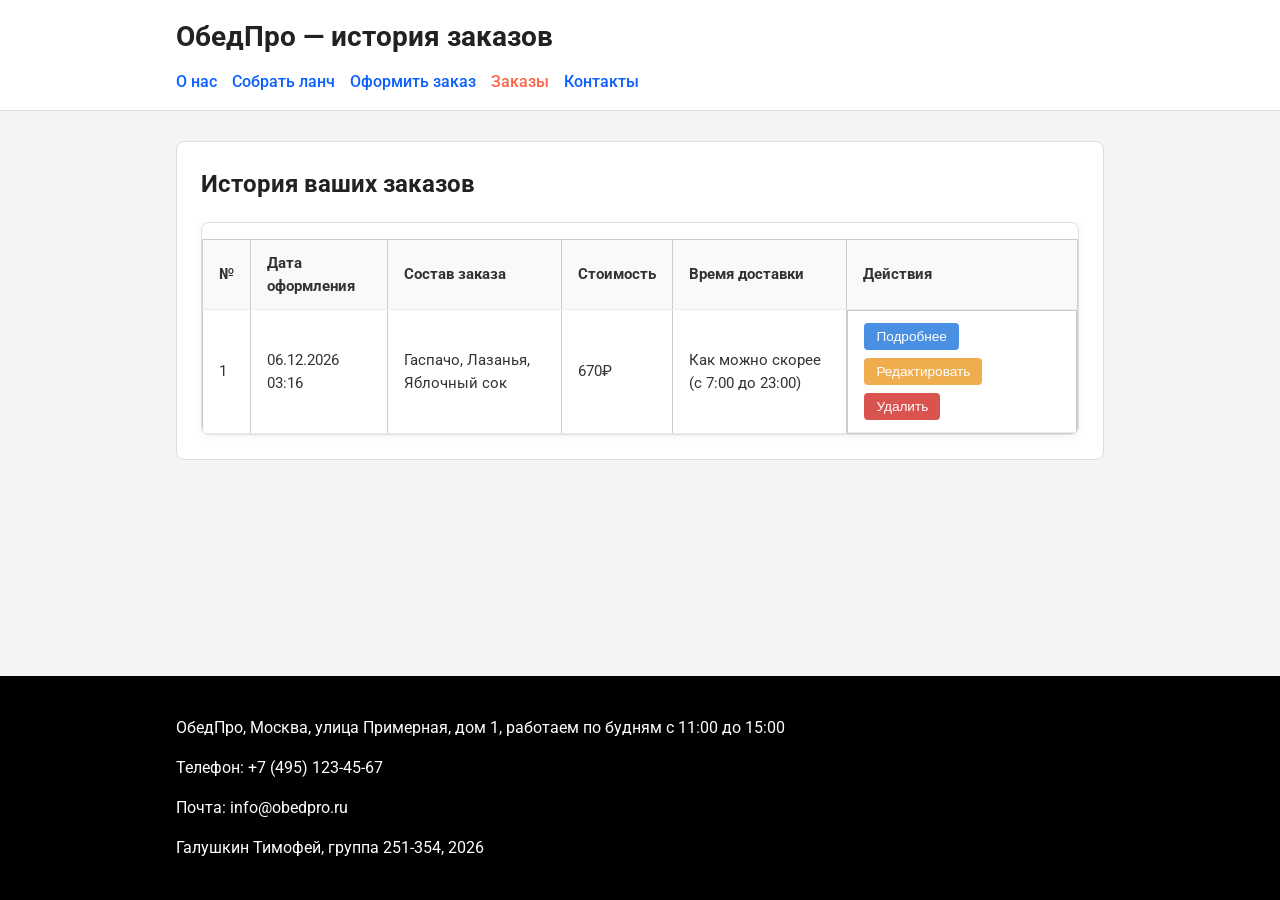
==== orders.html @ 2d9fc801 "lab9: orders history, view/edit/delete modals, REST API integration, theory notes" ====
<!DOCTYPE html>
<html lang="ru">
    <head>
        <meta charset="utf-8">
        <meta name="viewport"
            content="width=device-width, initial-scale=1.0">
        <title>ОбедПро — история заказов</title>
        <link rel="preconnect" href="https://fonts.googleapis.com">
        <link rel="preconnect"
            href="https://fonts.gstatic.com" crossorigin>
        <link rel="stylesheet"
            href="https://fonts.googleapis.com/css2?family=Roboto:wght@400;500;700&amp;display=swap">
        <link rel="stylesheet" href="css/style.css">
        <link rel="stylesheet" href="css/order.css">
        <link rel="stylesheet" href="css/orders.css">
    </head>
    <body>
        <header class="site-header">
            <div class="container header-inner">
                <h1 class="logo">ОбедПро — история заказов</h1>
                <nav class="site-nav">
                    <ul>
                        <li>
                            <a href="index.html#about">О нас</a>
                        </li>
                        <li>
                            <a href="lunch.html">Собрать ланч</a>
                        </li>
                        <li>
                            <a href="order.html">Оформить заказ</a>
                        </li>
                        <li>
                            <a href="orders.html" class="active">Заказы</a>
                        </li>
                        <li>
                            <a href="#contacts">Контакты</a>
                        </li>
                    </ul>
                </nav>
            </div>
        </header>
        <main class="container">
            <section class="orders-section">
                <h2>История ваших заказов</h2>
                <p id="orders-empty-msg" class="empty-message" hidden>
                    У вас пока нет оформленных заказов. Чтобы сделать заказ,
                    перейдите на страницу
                    <a href="lunch.html">Собрать ланч</a>.
                </p>
                <div class="table-wrapper" id="orders-table-wrapper">
                    <table class="orders-table">
                        <thead>
                            <tr>
                                <th>№</th>
                                <th>Дата оформления</th>
                                <th>Состав заказа</th>
                                <th>Стоимость</th>
                                <th>Время доставки</th>
                                <th>Действия</th>
                            </tr>
                        </thead>
                        <tbody id="orders-tbody"></tbody>
                    </table>
                </div>
            </section>
        </main>

        <!-- Модальное окно просмотра -->
        <div class="modal-overlay" id="view-modal" hidden>
            <div class="modal-card">
                <div class="modal-header">
                    <h3>Просмотр заказа</h3>
                    <button type="button" class="modal-close"
                        data-action="close">×</button>
                </div>
                <div class="modal-body" id="view-modal-body"></div>
                <div class="modal-footer">
                    <button type="button" class="btn-primary"
                        data-action="close">Ок</button>
                </div>
            </div>
        </div>

        <!-- Модальное окно редактирования -->
        <div class="modal-overlay" id="edit-modal" hidden>
            <div class="modal-card">
                <div class="modal-header">
                    <h3>Редактирование заказа</h3>
                    <button type="button" class="modal-close"
                        data-action="close">×</button>
                </div>
                <form id="edit-order-form">
                    <div class="modal-body">
                        <label for="edit-name">Имя</label>
                        <input type="text" id="edit-name"
                            name="full_name" required>
                        <label for="edit-email">Email</label>
                        <input type="email" id="edit-email"
                            name="email" required>
                        <label for="edit-phone">Номер телефона</label>
                        <input type="tel" id="edit-phone"
                            name="phone" required>
                        <label for="edit-address">Адрес доставки</label>
                        <input type="text" id="edit-address"
                            name="delivery_address" required>
                        <fieldset>
                            <legend>Время доставки:</legend>
                            <label class="check-label">
                                <input type="radio" name="delivery_type"
                                    value="now" id="edit-delivery-now" required>
                                Как можно скорее
                            </label>
                            <label class="check-label">
                                <input type="radio" name="delivery_type"
                                    value="by_time" id="edit-delivery-time"
                                    required>
                                К указанному времени
                            </label>
                        </fieldset>
                        <label for="edit-time">Укажите время доставки</label>
                        <input type="time" id="edit-time"
                            name="delivery_time" min="07:00" max="23:00"
                            step="300">
                        <label for="edit-comment">Комментарий к заказу</label>
                        <textarea id="edit-comment" name="comment"
                            rows="4"></textarea>
                    </div>
                    <div class="modal-footer">
                        <button type="button" class="btn-secondary"
                            data-action="close">Отмена</button>
                        <button type="submit"
                            class="btn-primary">Сохранить</button>
                    </div>
                </form>
            </div>
        </div>

        <!-- Модальное окно подтверждения удаления -->
        <div class="modal-overlay" id="delete-modal" hidden>
            <div class="modal-card">
                <div class="modal-header">
                    <h3>Удаление заказа</h3>
                    <button type="button" class="modal-close"
                        data-action="close">×</button>
                </div>
                <div class="modal-body">
                    <p>Вы уверены, что хотите удалить этот заказ?</p>
                </div>
                <div class="modal-footer">
                    <button type="button" class="btn-secondary"
                        data-action="close">Отмена</button>
                    <button type="button" class="btn-danger"
                        id="confirm-delete-btn">Да</button>
                </div>
            </div>
        </div>

        <footer class="site-footer" id="contacts">
            <div class="container">
                <p>
                    ОбедПро, Москва, улица Примерная, дом 1,
                    работаем по будням с 11:00 до 15:00
                </p>
                <p>
                    Телефон:
                    <a href="tel:+74951234567">+7 (495) 123-45-67</a>
                </p>
                <p>
                    Почта:
                    <a href="mailto:info@obedpro.ru">info@obedpro.ru</a>
                </p>
                <p>Галушкин Тимофей, группа 251-354, 2026</p>
            </div>
        </footer>
        <script src="js/storage.js"></script>
        <script src="js/dishes.js"></script>
        <script src="js/combo.js"></script>
        <script src="js/orders.js"></script>
    </body>
</html>
---- css/style.css ----
* {
    box-sizing: border-box;
}

body {
    font-family: "Roboto", Arial, sans-serif;
    font-size: 16px;
    font-weight: 400;
    line-height: 1.5;
    color: #333333;
    background-color: #f4f4f4;
    margin: 0;
    padding: 0;
    display: flex;
    flex-direction: column;
    min-height: 100vh;
}

.container {
    max-width: 960px;
    margin: 0 auto;
    padding: 0 16px;
}

.site-header {
    background-color: #ffffff;
    margin: 0;
    padding: 16px 0;
    border-bottom: 1px solid #dddddd;
}

.header-inner {
    margin: 0 auto;
    padding: 0 16px;
}

.logo {
    font-size: 28px;
    font-weight: 700;
    color: #222222;
    margin: 0 0 12px 0;
}

.site-nav {
    margin: 0;
    padding: 0;
}

.site-nav ul {
    list-style: none;
    margin: 0;
    padding: 0;
    display: flex;
    gap: 15px;
    flex-wrap: wrap;
}

.site-nav a {
    font-family: "Roboto", Arial, sans-serif;
    font-size: 16px;
    font-weight: 500;
    color: #0b5fff;
    text-decoration: none;
}

.site-nav a:hover {
    color: #ff6600;
    text-decoration: underline;
}

.site-nav a.active {
    color: tomato;
}

main {
    margin: 24px auto;
    padding: 0 16px;
    flex: 1 0 auto;
    width: 100%;
}

section {
    background-color: #ffffff;
    margin: 0 0 24px 0;
    padding: 24px;
    border: 1px solid #dddddd;
    border-radius: 8px;
}

h2 {
    font-size: 24px;
    font-weight: 700;
    color: #222222;
    margin-top: 0;
}

p {
    font-size: 16px;
    color: #333333;
}

ul {
    font-size: 16px;
    color: #333333;
}

figure {
    margin: 16px 0;
    padding: 12px;
    border: 1px solid #dddddd;
    background-color: #fafafa;
}

figcaption {
    font-size: 14px;
    color: #666666;
    margin-top: 8px;
}

img {
    width: 100%;
    height: auto;
    max-width: 640px;
}

table {
    width: 100%;
    border: 1px solid #cccccc;
    border-collapse: collapse;
    margin-top: 16px;
}

caption {
    font-size: 16px;
    font-weight: 500;
    margin-bottom: 8px;
}

th,
td {
    border: 1px solid #cccccc;
    padding: 8px 12px;
    text-align: left;
    font-size: 15px;
}

th {
    font-weight: 700;
    background-color: #eeeeee;
}

.site-footer {
    background-color: black;
    color: white;
    margin: 0;
    padding: 24px 0;
}

.site-footer p {
    color: white;
}

.site-footer a {
    font-family: "Roboto", Arial, sans-serif;
    font-size: 16px;
    color: white;
    text-decoration: none;
}

.site-footer a:hover {
    color: #ffcc00;
}

@media (max-width: 800px) {
    .site-nav ul {
        justify-content: space-between;
    }

    .about img {
        width: 500px;
    }
}

@media (max-width: 600px) {
    .logo {
        text-align: center;
    }

    .site-nav ul {
        flex-direction: column;
        align-items: center;
    }

    .site-nav a {
        font-size: 20px;
    }

    .about img {
        width: 100%;
    }

    th,
    td {
        font-size: 13px;
    }
}

@media (max-width: 400px) {
    th,
    td {
        font-size: 11px;
    }
}
---- css/order.css ----
.order-section h2 {
    text-align: center;
}

.order-section h3 {
    font-size: 20px;
    font-weight: 500;
    margin-top: 0;
}

#order-empty {
    font-size: 18px;
    font-weight: 700;
}

.order-category {
    margin: 12px 0;
}

.order-category-name {
    font-size: 18px;
    font-weight: 700;
    margin: 0;
}

.order-category-dish {
    margin: 4px 0 0 0;
}

.order-total-value {
    font-size: 24px;
    margin: 4px 0 0 0;
}

.dish.selected {
    border: 2px solid tomato;
}

.notice-overlay {
    position: fixed;
    top: 0;
    left: 0;
    width: 100%;
    height: 100%;
    display: flex;
    align-items: center;
    justify-content: center;
    background-color: rgba(0, 0, 0, 0.5);
    z-index: 100;
}

.notice {
    background-color: white;
    border: 1px solid #333333;
    padding: 32px;
    max-width: 400px;
    text-align: center;
}

.notice p {
    font-size: 18px;
    margin: 0 0 16px 0;
}

.notice button {
    padding: 8px 24px;
    border: 1px solid #333333;
    border-radius: 20px;
    background-color: white;
    cursor: pointer;
    font-family: "Roboto", Arial, sans-serif;
    font-size: 16px;
}

.notice button:hover {
    background-color: tomato;
    color: white;
}

.order-columns {
    display: grid;
    grid-template-columns: 1fr 1fr;
    gap: 40px;
}

.order-block label {
    display: block;
    margin: 12px 0 4px 0;
}

.order-block select,
.order-block textarea,
.order-block input[type="text"],
.order-block input[type="email"],
.order-block input[type="tel"],
.order-block input[type="time"] {
    width: 100%;
    max-width: 370px;
    padding: 8px 10px;
    border: 1px solid #cccccc;
    border-radius: 4px;
    font-family: "Roboto", Arial, sans-serif;
    font-size: 16px;
    background-color: white;
}

.order-block textarea {
    min-height: 120px;
    resize: vertical;
}

.check-label {
    font-weight: 400;
}

.order-block input[type="checkbox"],
.order-block input[type="radio"] {
    margin-right: 6px;
}

.order-block fieldset {
    border: none;
    padding: 0;
    margin: 12px 0 0 0;
}

.order-block legend {
    padding: 0;
    margin-bottom: 4px;
}

.hint {
    font-size: 14px;
    font-style: italic;
    color: #666666;
    margin: 4px 0 0 0;
}

.form-buttons {
    display: flex;
    gap: 10px;
    margin-top: 16px;
}

.form-buttons button {
    padding: 8px 24px;
    border: 1px solid #333333;
    border-radius: 4px;
    background-color: white;
    cursor: pointer;
    font-family: "Roboto", Arial, sans-serif;
    font-size: 16px;
}

.form-buttons button:hover {
    background-color: #eeeeee;
}

@media (max-width: 600px) {
    .order-columns {
        grid-template-columns: 1fr;
    }
}

.btn-delete {
    background-color: #d9534f;
    color: #fff;
    border: none;
    border-radius: 4px;
    padding: 8px 16px;
    cursor: pointer;
    font-weight: 500;
    transition: background-color 0.2s;
}

.btn-delete:hover {
    background-color: #c9302c;
}

.empty-message {
    padding: 24px;
    background-color: #fdf2e9;
    border: 1px dashed #e25b26;
    border-radius: 8px;
    text-align: center;
    font-size: 1.1rem;
    margin: 20px 0;
}

.empty-message a {
    color: #e25b26;
    font-weight: 700;
    text-decoration: underline;
}

.order-composition {
    margin-bottom: 40px;
}
---- css/orders.css ----
.orders-section {
    margin: 30px 0 60px;
}

.table-wrapper {
    overflow-x: auto;
    margin-top: 20px;
    background: #ffffff;
    border: 1px solid #e0e0e0;
    border-radius: 8px;
    box-shadow: 0 2px 8px rgba(0, 0, 0, 0.05);
}

.orders-table {
    width: 100%;
    border-collapse: collapse;
    text-align: left;
    font-size: 0.95rem;
}

.orders-table th,
.orders-table td {
    padding: 12px 16px;
    border-bottom: 1px solid #ebebeb;
    vertical-align: middle;
}

.orders-table th {
    background-color: #f8f9fa;
    font-weight: 700;
    color: #333333;
}

.orders-table tbody tr:hover {
    background-color: #fcfcfc;
}

.orders-actions {
    display: flex;
    gap: 8px;
    flex-wrap: wrap;
}

.btn-action {
    padding: 6px 12px;
    border: none;
    border-radius: 4px;
    font-size: 0.85rem;
    cursor: pointer;
    font-weight: 500;
    transition: background-color 0.2s, opacity 0.2s;
}

.btn-action-view {
    background-color: #4a90e2;
    color: #ffffff;
}

.btn-action-view:hover {
    background-color: #357abd;
}

.btn-action-edit {
    background-color: #f0ad4e;
    color: #ffffff;
}

.btn-action-edit:hover {
    background-color: #ec971f;
}

.btn-action-delete {
    background-color: #d9534f;
    color: #ffffff;
}

.btn-action-delete:hover {
    background-color: #c9302c;
}

/* Modals */
.modal-overlay {
    position: fixed;
    top: 0;
    left: 0;
    width: 100%;
    height: 100%;
    background-color: rgba(0, 0, 0, 0.6);
    display: flex;
    justify-content: center;
    align-items: center;
    z-index: 1000;
    padding: 20px;
}

.modal-overlay[hidden] {
    display: none;
}

.modal-card {
    background: #ffffff;
    border-radius: 8px;
    width: 100%;
    max-width: 580px;
    max-height: 90vh;
    overflow-y: auto;
    box-shadow: 0 10px 30px rgba(0, 0, 0, 0.25);
    display: flex;
    flex-direction: column;
}

.modal-header {
    display: flex;
    justify-content: space-between;
    align-items: center;
    padding: 16px 24px;
    border-bottom: 1px solid #e0e0e0;
}

.modal-header h3 {
    margin: 0;
    font-size: 1.3rem;
}

.modal-close {
    background: transparent;
    border: none;
    font-size: 1.8rem;
    line-height: 1;
    cursor: pointer;
    color: #888888;
}

.modal-close:hover {
    color: #000000;
}

.modal-body {
    padding: 20px 24px;
    flex-grow: 1;
}

.modal-footer {
    display: flex;
    justify-content: flex-end;
    gap: 12px;
    padding: 16px 24px;
    border-top: 1px solid #e0e0e0;
    background-color: #fafafa;
    border-radius: 0 0 8px 8px;
}

.btn-primary {
    background-color: #e25b26;
    color: #ffffff;
    border: none;
    padding: 9px 20px;
    border-radius: 4px;
    font-weight: 500;
    cursor: pointer;
}

.btn-primary:hover {
    background-color: #c94b1b;
}

.btn-secondary {
    background-color: #e0e0e0;
    color: #333333;
    border: none;
    padding: 9px 20px;
    border-radius: 4px;
    font-weight: 500;
    cursor: pointer;
}

.btn-secondary:hover {
    background-color: #cccccc;
}

.btn-danger {
    background-color: #d9534f;
    color: #ffffff;
    border: none;
    padding: 9px 20px;
    border-radius: 4px;
    font-weight: 500;
    cursor: pointer;
}

.btn-danger:hover {
    background-color: #c9302c;
}

.view-info-row {
    margin-bottom: 12px;
    display: flex;
    justify-content: space-between;
}

.view-info-label {
    font-weight: 500;
    color: #666666;
}

.view-dishes-table {
    width: 100%;
    margin-top: 16px;
    border-collapse: collapse;
}

.view-dishes-table th,
.view-dishes-table td {
    padding: 8px 10px;
    border-bottom: 1px solid #f0f0f0;
    font-size: 0.9rem;
}

.view-dishes-table th {
    background: #fdf2e9;
    color: #333;
}

.view-info-total {
    margin-top: 14px;
    font-weight: 700;
}
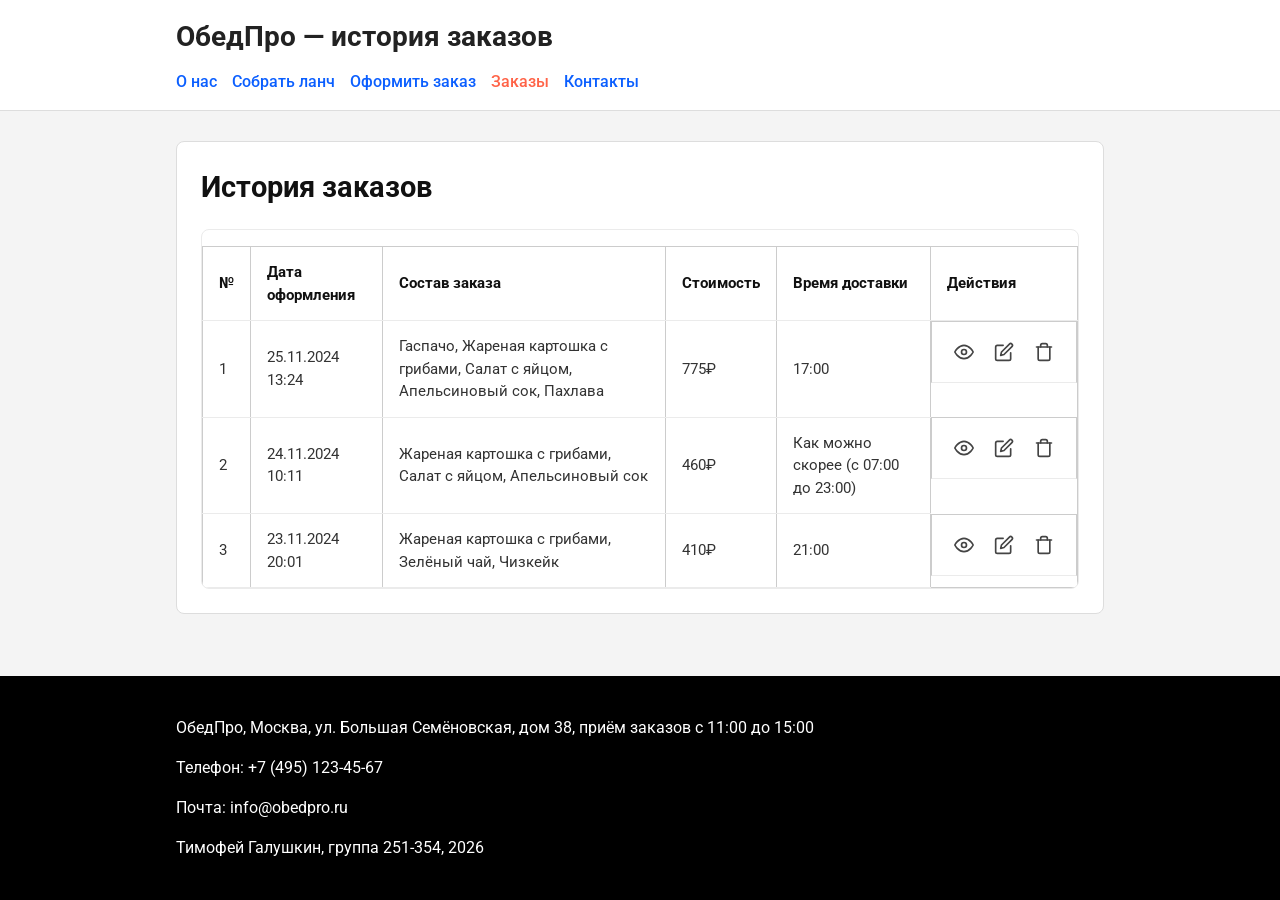
==== commit 3b44ad4e: "feat: update UI matching MosPolytech screenshots and add dynamic API base URL" ====
--- a/orders.html
+++ b/orders.html
@@ -41,7 +41,7 @@
         </header>
         <main class="container">
             <section class="orders-section">
-                <h2>История ваших заказов</h2>
+                <h2>История заказов</h2>
                 <p id="orders-empty-msg" class="empty-message" hidden>
                     У вас пока нет оформленных заказов. Чтобы сделать заказ,
                     перейдите на страницу
@@ -71,7 +71,7 @@
                 <div class="modal-header">
                     <h3>Просмотр заказа</h3>
                     <button type="button" class="modal-close"
-                        data-action="close">×</button>
+                        data-action="close" aria-label="Закрыть">×</button>
                 </div>
                 <div class="modal-body" id="view-modal-body"></div>
                 <div class="modal-footer">
@@ -87,49 +87,80 @@
                 <div class="modal-header">
                     <h3>Редактирование заказа</h3>
                     <button type="button" class="modal-close"
-                        data-action="close">×</button>
+                        data-action="close" aria-label="Закрыть">×</button>
                 </div>
                 <form id="edit-order-form">
                     <div class="modal-body">
-                        <label for="edit-name">Имя</label>
-                        <input type="text" id="edit-name"
-                            name="full_name" required>
-                        <label for="edit-email">Email</label>
-                        <input type="email" id="edit-email"
-                            name="email" required>
-                        <label for="edit-phone">Номер телефона</label>
-                        <input type="tel" id="edit-phone"
-                            name="phone" required>
-                        <label for="edit-address">Адрес доставки</label>
-                        <input type="text" id="edit-address"
-                            name="delivery_address" required>
-                        <fieldset>
-                            <legend>Время доставки:</legend>
-                            <label class="check-label">
-                                <input type="radio" name="delivery_type"
-                                    value="now" id="edit-delivery-now" required>
-                                Как можно скорее
-                            </label>
-                            <label class="check-label">
-                                <input type="radio" name="delivery_type"
-                                    value="by_time" id="edit-delivery-time"
-                                    required>
-                                К указанному времени
-                            </label>
-                        </fieldset>
-                        <label for="edit-time">Укажите время доставки</label>
-                        <input type="time" id="edit-time"
-                            name="delivery_time" min="07:00" max="23:00"
-                            step="300">
-                        <label for="edit-comment">Комментарий к заказу</label>
-                        <textarea id="edit-comment" name="comment"
-                            rows="4"></textarea>
+                        <div class="modal-info-row">
+                            <span class="modal-info-label">Дата оформления</span>
+                            <span id="edit-order-date"></span>
+                        </div>
+
+                        <h4 class="modal-section-title">Доставка</h4>
+                        <div class="form-group">
+                            <label for="edit-name">Имя получателя</label>
+                            <input type="text" id="edit-name"
+                                name="full_name" required>
+                        </div>
+                        <div class="form-group">
+                            <label for="edit-address">Адрес доставки</label>
+                            <input type="text" id="edit-address"
+                                name="delivery_address" required>
+                        </div>
+                        <div class="form-group">
+                            <span class="form-group-label">Тип доставки</span>
+                            <div class="radio-group">
+                                <label class="radio-label">
+                                    <input type="radio" name="delivery_type"
+                                        value="now" id="edit-delivery-now"
+                                        required>
+                                    Как можно скорее
+                                </label>
+                                <label class="radio-label">
+                                    <input type="radio" name="delivery_type"
+                                        value="by_time" id="edit-delivery-time"
+                                        required>
+                                    Ко времени
+                                </label>
+                            </div>
+                        </div>
+                        <div class="form-group">
+                            <label for="edit-time">Время доставки</label>
+                            <input type="time" id="edit-time"
+                                name="delivery_time" min="07:00" max="23:00"
+                                step="300">
+                        </div>
+                        <div class="form-group">
+                            <label for="edit-phone">Телефон</label>
+                            <input type="tel" id="edit-phone"
+                                name="phone" required>
+                        </div>
+                        <div class="form-group">
+                            <label for="edit-email">Email</label>
+                            <input type="email" id="edit-email"
+                                name="email" required>
+                        </div>
+
+                        <h4 class="modal-section-title">Комментарий</h4>
+                        <div class="form-group">
+                            <textarea id="edit-comment" name="comment"
+                                rows="3"></textarea>
+                        </div>
+
+                        <h4 class="modal-section-title">Состав заказа</h4>
+                        <div class="order-composition-list"
+                            id="edit-order-composition"></div>
+                        <div class="order-composition-total">
+                            <span>Стоимость:</span>
+                            <span id="edit-order-total"
+                                class="total-price"></span>
+                        </div>
                     </div>
                     <div class="modal-footer">
-                        <button type="button" class="btn-secondary"
+                        <button type="button" class="btn-cancel"
                             data-action="close">Отмена</button>
                         <button type="submit"
-                            class="btn-primary">Сохранить</button>
+                            class="btn-save">Сохранить</button>
                     </div>
                 </form>
             </div>
@@ -137,17 +168,17 @@
 
         <!-- Модальное окно подтверждения удаления -->
         <div class="modal-overlay" id="delete-modal" hidden>
-            <div class="modal-card">
+            <div class="modal-card modal-card-sm">
                 <div class="modal-header">
                     <h3>Удаление заказа</h3>
                     <button type="button" class="modal-close"
-                        data-action="close">×</button>
+                        data-action="close" aria-label="Закрыть">×</button>
                 </div>
                 <div class="modal-body">
-                    <p>Вы уверены, что хотите удалить этот заказ?</p>
+                    <p>Вы уверены, что хотите удалить заказ?</p>
                 </div>
                 <div class="modal-footer">
-                    <button type="button" class="btn-secondary"
+                    <button type="button" class="btn-cancel"
                         data-action="close">Отмена</button>
                     <button type="button" class="btn-danger"
                         id="confirm-delete-btn">Да</button>
@@ -158,8 +189,8 @@
         <footer class="site-footer" id="contacts">
             <div class="container">
                 <p>
-                    ОбедПро, Москва, улица Примерная, дом 1,
-                    работаем по будням с 11:00 до 15:00
+                    ОбедПро, Москва, ул. Большая Семёновская, дом 38,
+                    приём заказов с 11:00 до 15:00
                 </p>
                 <p>
                     Телефон:
@@ -169,7 +200,7 @@
                     Почта:
                     <a href="mailto:info@obedpro.ru">info@obedpro.ru</a>
                 </p>
-                <p>Галушкин Тимофей, группа 251-354, 2026</p>
+                <p>Тимофей Галушкин, группа 251-354, 2026</p>
             </div>
         </footer>
         <script src="js/storage.js"></script>
--- a/css/orders.css
+++ b/css/orders.css
@@ -1,14 +1,20 @@
 .orders-section {
     margin: 30px 0 60px;
+}
+
+.orders-section h2 {
+    font-size: 1.8rem;
+    font-weight: 700;
+    margin-bottom: 20px;
+    color: #111111;
 }
 
 .table-wrapper {
     overflow-x: auto;
     margin-top: 20px;
     background: #ffffff;
-    border: 1px solid #e0e0e0;
-    border-radius: 8px;
-    box-shadow: 0 2px 8px rgba(0, 0, 0, 0.05);
+    border-radius: 8px;
+    border: 1px solid #ebebeb;
 }
 
 .orders-table {
@@ -20,62 +26,43 @@
 
 .orders-table th,
 .orders-table td {
-    padding: 12px 16px;
+    padding: 14px 16px;
     border-bottom: 1px solid #ebebeb;
     vertical-align: middle;
 }
 
 .orders-table th {
-    background-color: #f8f9fa;
-    font-weight: 700;
-    color: #333333;
+    background-color: #ffffff;
+    font-weight: 700;
+    color: #111111;
 }
 
 .orders-table tbody tr:hover {
-    background-color: #fcfcfc;
+    background-color: #fbfbfb;
 }
 
 .orders-actions {
     display: flex;
     gap: 8px;
-    flex-wrap: wrap;
-}
-
-.btn-action {
-    padding: 6px 12px;
-    border: none;
+    align-items: center;
+}
+
+.btn-icon-action {
+    background: transparent;
+    border: none;
+    cursor: pointer;
+    padding: 6px;
     border-radius: 4px;
-    font-size: 0.85rem;
-    cursor: pointer;
-    font-weight: 500;
-    transition: background-color 0.2s, opacity 0.2s;
-}
-
-.btn-action-view {
-    background-color: #4a90e2;
-    color: #ffffff;
-}
-
-.btn-action-view:hover {
-    background-color: #357abd;
-}
-
-.btn-action-edit {
-    background-color: #f0ad4e;
-    color: #ffffff;
-}
-
-.btn-action-edit:hover {
-    background-color: #ec971f;
-}
-
-.btn-action-delete {
-    background-color: #d9534f;
-    color: #ffffff;
-}
-
-.btn-action-delete:hover {
-    background-color: #c9302c;
+    color: #444444;
+    display: inline-flex;
+    align-items: center;
+    justify-content: center;
+    transition: background-color 0.15s, color 0.15s;
+}
+
+.btn-icon-action:hover {
+    background-color: #f0f0f0;
+    color: #000000;
 }
 
 /* Modals */
@@ -85,7 +72,7 @@
     left: 0;
     width: 100%;
     height: 100%;
-    background-color: rgba(0, 0, 0, 0.6);
+    background-color: rgba(0, 0, 0, 0.45);
     display: flex;
     justify-content: center;
     align-items: center;
@@ -99,40 +86,49 @@
 
 .modal-card {
     background: #ffffff;
-    border-radius: 8px;
+    border-radius: 12px;
     width: 100%;
-    max-width: 580px;
+    max-width: 520px;
     max-height: 90vh;
     overflow-y: auto;
-    box-shadow: 0 10px 30px rgba(0, 0, 0, 0.25);
+    box-shadow: 0 16px 40px rgba(0, 0, 0, 0.18);
     display: flex;
     flex-direction: column;
 }
 
+.modal-card-sm {
+    max-width: 420px;
+}
+
 .modal-header {
     display: flex;
     justify-content: space-between;
     align-items: center;
-    padding: 16px 24px;
-    border-bottom: 1px solid #e0e0e0;
+    padding: 20px 24px 16px;
+    border-bottom: 1px solid #eeeeee;
 }
 
 .modal-header h3 {
     margin: 0;
-    font-size: 1.3rem;
+    font-size: 1.35rem;
+    font-weight: 700;
+    color: #111111;
 }
 
 .modal-close {
     background: transparent;
     border: none;
-    font-size: 1.8rem;
+    font-size: 1.6rem;
     line-height: 1;
     cursor: pointer;
     color: #888888;
+    padding: 2px 6px;
+    border-radius: 4px;
 }
 
 .modal-close:hover {
     color: #000000;
+    background-color: #f0f0f0;
 }
 
 .modal-body {
@@ -140,88 +136,199 @@
     flex-grow: 1;
 }
 
+.modal-info-row {
+    display: flex;
+    justify-content: space-between;
+    font-size: 0.95rem;
+    padding-bottom: 12px;
+    border-bottom: 1px solid #f0f0f0;
+    color: #333333;
+}
+
+.modal-info-label {
+    color: #666666;
+}
+
+.modal-section-title {
+    font-size: 1.05rem;
+    font-weight: 700;
+    color: #111111;
+    margin: 16px 0 10px;
+}
+
+.form-group {
+    margin-bottom: 12px;
+    display: flex;
+    flex-direction: column;
+    gap: 4px;
+}
+
+.form-group label,
+.form-group-label {
+    font-size: 0.9rem;
+    color: #333333;
+    font-weight: 400;
+}
+
+.form-group input[type="text"],
+.form-group input[type="email"],
+.form-group input[type="tel"],
+.form-group input[type="time"],
+.form-group textarea {
+    border: 1px solid #cccccc;
+    border-radius: 4px;
+    padding: 8px 10px;
+    font-size: 0.95rem;
+    font-family: inherit;
+    width: 100%;
+    box-sizing: border-box;
+}
+
+.form-group input:focus,
+.form-group textarea:focus {
+    border-color: #288c42;
+    outline: none;
+}
+
+.radio-group {
+    display: flex;
+    gap: 18px;
+    margin-top: 4px;
+}
+
+.radio-label {
+    display: flex;
+    align-items: center;
+    gap: 6px;
+    cursor: pointer;
+    font-size: 0.95rem;
+}
+
+.order-composition-list {
+    margin-top: 6px;
+    display: flex;
+    flex-direction: column;
+    gap: 6px;
+}
+
+.composition-row {
+    display: flex;
+    justify-content: space-between;
+    font-size: 0.95rem;
+}
+
+.composition-cat {
+    color: #333333;
+}
+
+.composition-dish {
+    color: #111111;
+}
+
+.order-composition-total {
+    display: flex;
+    justify-content: space-between;
+    font-size: 1.05rem;
+    font-weight: 700;
+    margin-top: 14px;
+    padding-top: 10px;
+    border-top: 1px solid #f0f0f0;
+}
+
 .modal-footer {
     display: flex;
     justify-content: flex-end;
     gap: 12px;
     padding: 16px 24px;
-    border-top: 1px solid #e0e0e0;
-    background-color: #fafafa;
-    border-radius: 0 0 8px 8px;
+    border-top: 1px solid #eeeeee;
+    background-color: #ffffff;
+    border-radius: 0 0 12px 12px;
+}
+
+.btn-cancel {
+    background-color: #f0ece7;
+    color: #333333;
+    border: none;
+    padding: 10px 22px;
+    border-radius: 8px;
+    font-weight: 500;
+    cursor: pointer;
+    font-size: 0.95rem;
+    transition: background-color 0.15s;
+}
+
+.btn-cancel:hover {
+    background-color: #e5dfd9;
+}
+
+.btn-save {
+    background-color: #288c42;
+    color: #ffffff;
+    border: none;
+    padding: 10px 24px;
+    border-radius: 8px;
+    font-weight: 500;
+    cursor: pointer;
+    font-size: 0.95rem;
+    transition: background-color 0.15s;
+}
+
+.btn-save:hover {
+    background-color: #227537;
+}
+
+.btn-danger {
+    background-color: #dc3545;
+    color: #ffffff;
+    border: none;
+    padding: 10px 24px;
+    border-radius: 8px;
+    font-weight: 500;
+    cursor: pointer;
+    font-size: 0.95rem;
+    transition: background-color 0.15s;
+}
+
+.btn-danger:hover {
+    background-color: #c82333;
 }
 
 .btn-primary {
-    background-color: #e25b26;
+    background-color: #288c42;
     color: #ffffff;
     border: none;
-    padding: 9px 20px;
+    padding: 10px 24px;
+    border-radius: 8px;
+    font-weight: 500;
+    cursor: pointer;
+    font-size: 0.95rem;
+}
+
+.btn-primary:hover {
+    background-color: #227537;
+}
+
+.view-item {
+    display: flex;
+    justify-content: space-between;
+    margin-bottom: 8px;
+    font-size: 0.95rem;
+}
+
+.view-label {
+    color: #666666;
+}
+
+.view-val {
+    color: #111111;
+    text-align: right;
+}
+
+.view-comment {
+    background: #fbfbfb;
+    border: 1px solid #f0f0f0;
     border-radius: 4px;
-    font-weight: 500;
-    cursor: pointer;
-}
-
-.btn-primary:hover {
-    background-color: #c94b1b;
-}
-
-.btn-secondary {
-    background-color: #e0e0e0;
-    color: #333333;
-    border: none;
-    padding: 9px 20px;
-    border-radius: 4px;
-    font-weight: 500;
-    cursor: pointer;
-}
-
-.btn-secondary:hover {
-    background-color: #cccccc;
-}
-
-.btn-danger {
-    background-color: #d9534f;
-    color: #ffffff;
-    border: none;
-    padding: 9px 20px;
-    border-radius: 4px;
-    font-weight: 500;
-    cursor: pointer;
-}
-
-.btn-danger:hover {
-    background-color: #c9302c;
-}
-
-.view-info-row {
-    margin-bottom: 12px;
-    display: flex;
-    justify-content: space-between;
-}
-
-.view-info-label {
-    font-weight: 500;
-    color: #666666;
-}
-
-.view-dishes-table {
-    width: 100%;
-    margin-top: 16px;
-    border-collapse: collapse;
-}
-
-.view-dishes-table th,
-.view-dishes-table td {
-    padding: 8px 10px;
-    border-bottom: 1px solid #f0f0f0;
-    font-size: 0.9rem;
-}
-
-.view-dishes-table th {
-    background: #fdf2e9;
-    color: #333;
-}
-
-.view-info-total {
-    margin-top: 14px;
-    font-weight: 700;
-}
+    padding: 10px 12px;
+    font-size: 0.95rem;
+    color: #333333;
+}
